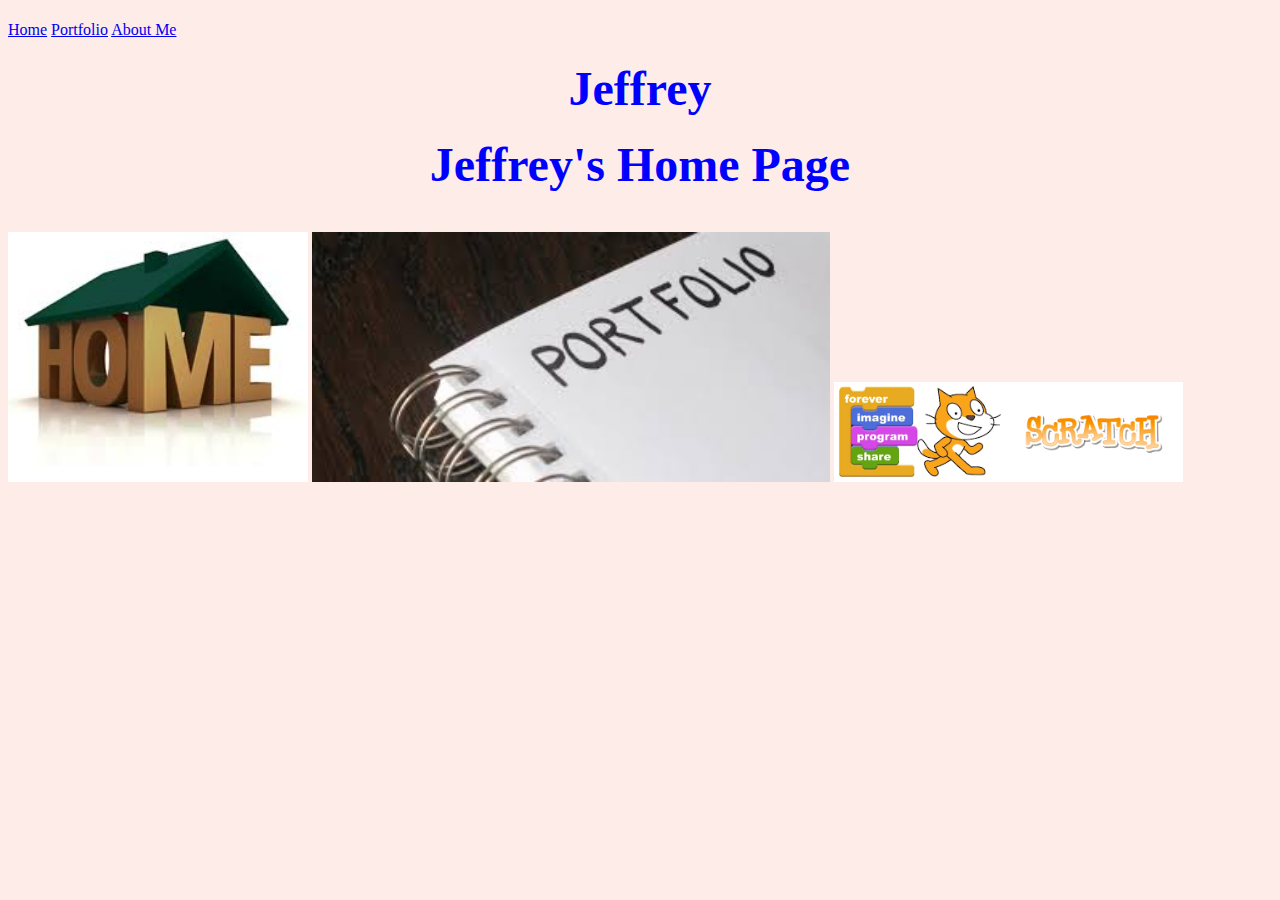
==== index.html @ 38119484 "Update index.html" ====
<!doctype html>
<html lang="en">
  <head>
    <meta charset="utf-8">
    <title>Home</title>
     <link rel= "stylesheet" type= "text/css" href= "style.css"
  </head>
  <body>
    <h1 align= "center"> </h1><a href="index.html">Home</a><h/1>
    <a href="portfolio.html">Portfolio</a>
    <a href="aboutme.html">About Me</a></a>
  
    <br/>
  </body>
   <header> 
   <h1 align= "center"> <font size="10" color="Blue">Jeffrey</font> </header><h/1>
   </header>
   <h1 align= "center"> <font size="10" color="Blue">Jeffrey's Home Page</font></h1>
   <br/>
   <img src="images/home.jpg" height="250">
  <img src="images/portfolio.jpg" height="250">
    <img src="images/scratchlogo.png" height="100">
   </header>
</html>
---- style.css ----
body {
    background-color: #feece8
}

h1 {
    font-family:"___";
}

nav {
    float: left;
    max-width: 170px;
    margin: 0;
    padding: 1em;
    font-size; 3em
    color: blue;
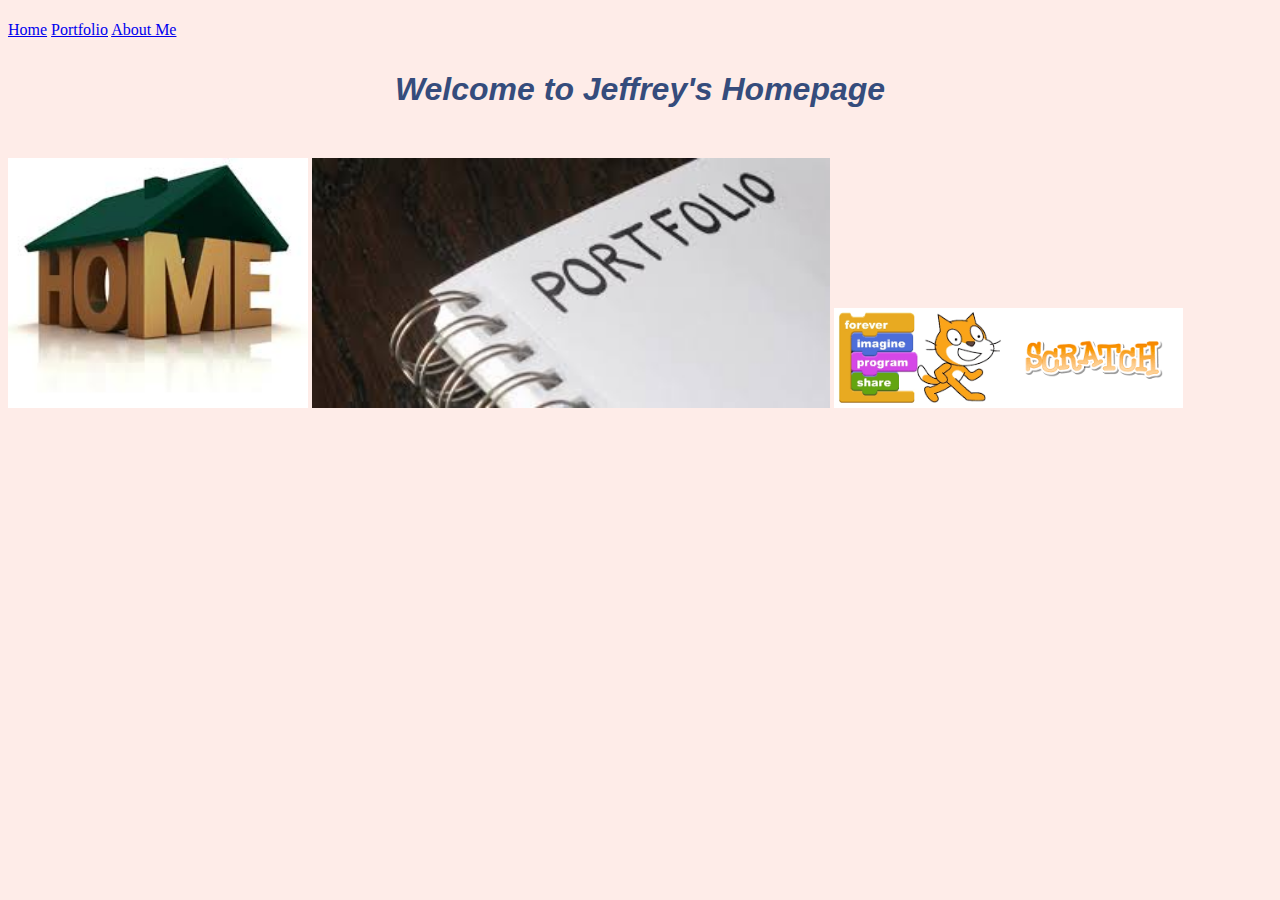
==== commit 20000e0b: "Add files via upload" ====
--- a/index.html
+++ b/index.html
@@ -11,11 +11,10 @@
     <a href="aboutme.html">About Me</a></a>
   
     <br/>
+   <header> 
+  <h1 align= "center"> <font size "10" color="#354c7c" </h1></h><p style="font-family: Helvetica, Arial, sans-serif;font-weight: bold; font-style : italic;">Welcome to Jeffrey's Homepage</p><h/1>
   </body>
-   <header> 
-   <h1 align= "center"> <font size="10" color="Blue">Jeffrey</font> </header><h/1>
    </header>
-   <h1 align= "center"> <font size="10" color="Blue">Jeffrey's Home Page</font></h1>
    <br/>
    <img src="images/home.jpg" height="250">
   <img src="images/portfolio.jpg" height="250">
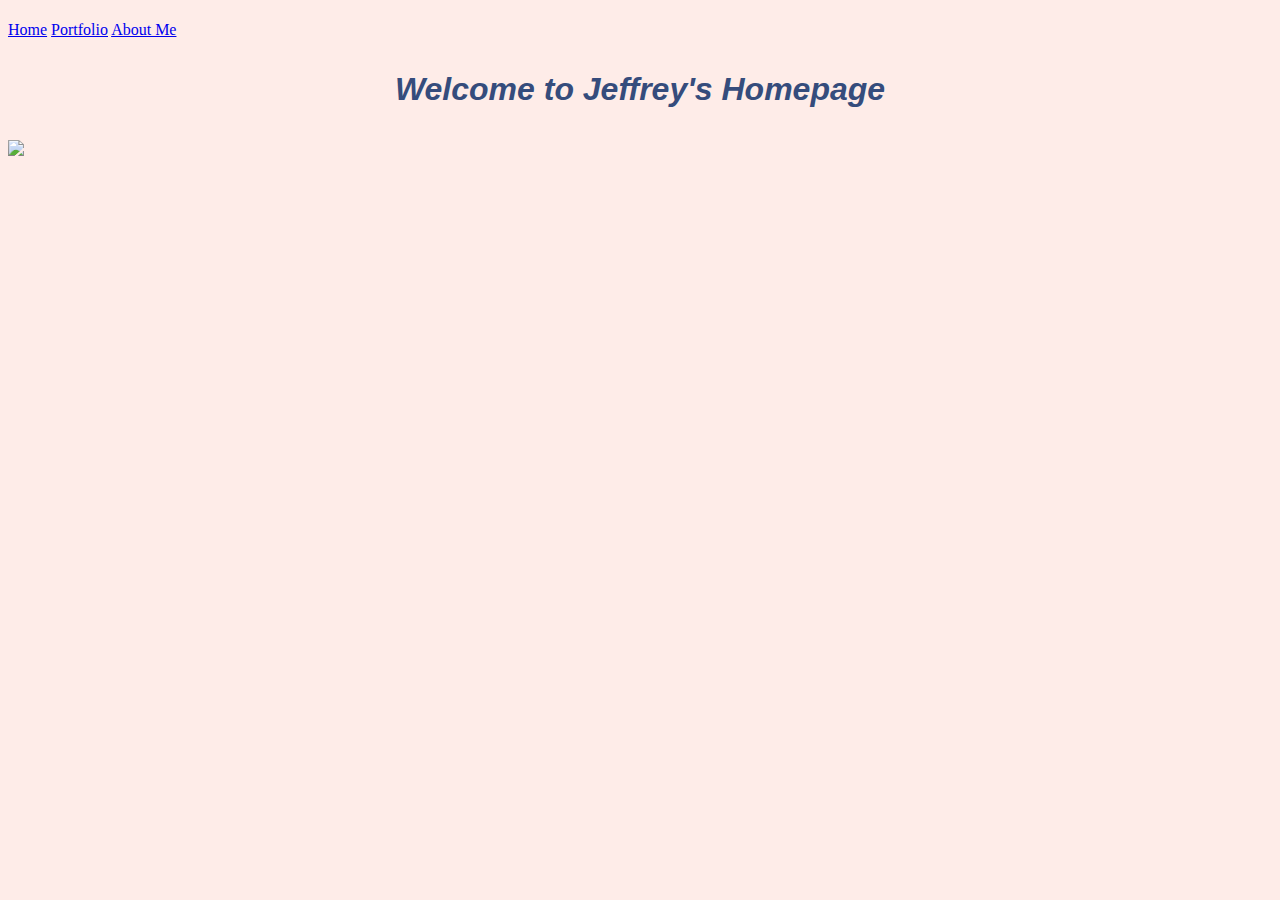
==== commit 6e10a02e: "Update index.html" ====
--- a/index.html
+++ b/index.html
@@ -15,9 +15,8 @@
   <h1 align= "center"> <font size "10" color="#354c7c" </h1></h><p style="font-family: Helvetica, Arial, sans-serif;font-weight: bold; font-style : italic;">Welcome to Jeffrey's Homepage</p><h/1>
   </body>
    </header>
-   <br/>
-   <img src="images/home.jpg" height="250">
-  <img src="images/portfolio.jpg" height="250">
-    <img src="images/scratchlogo.png" height="100">
+   <img src="wallpaper.jpg" height="1050">
+  
    </header>
 </html>
+
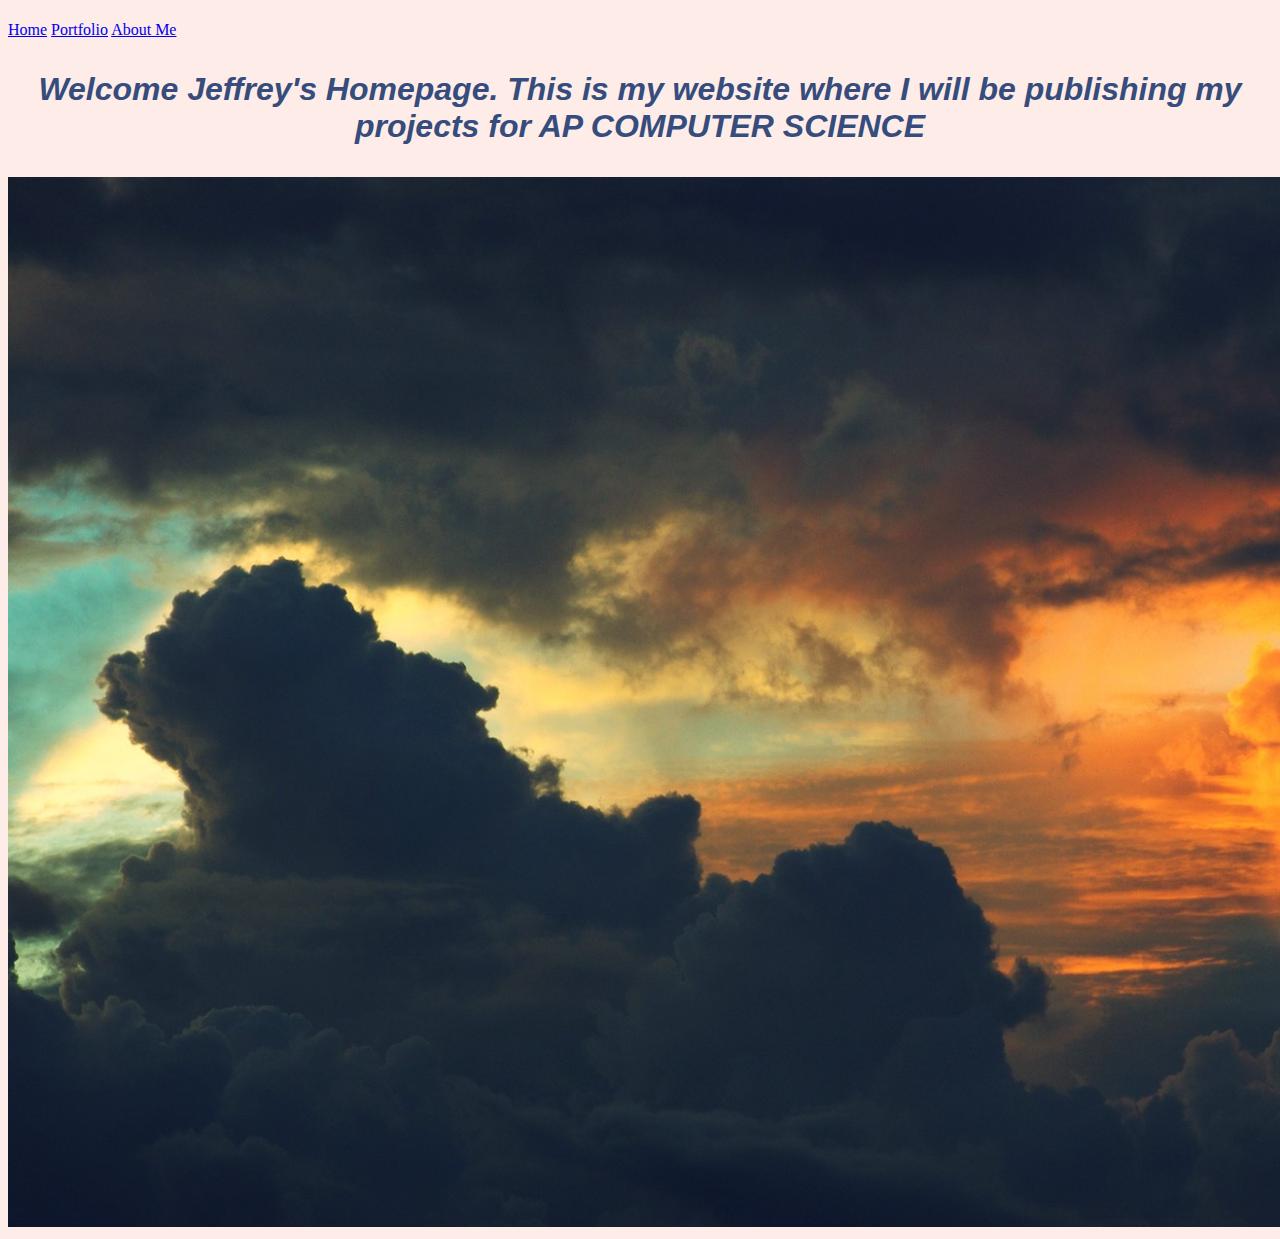
==== commit dcd12ff9: "Update index.html" ====
--- a/index.html
+++ b/index.html
@@ -12,11 +12,10 @@
   
     <br/>
    <header> 
-  <h1 align= "center"> <font size "10" color="#354c7c" </h1></h><p style="font-family: Helvetica, Arial, sans-serif;font-weight: bold; font-style : italic;">Welcome to Jeffrey's Homepage</p><h/1>
+  <h1 align= "center"> <font size "30" color="#354c7c" </h1></h><p style="font-family: Helvetica, Arial, sans-serif;font-weight: bold; font-style : italic;">Welcome Jeffrey's Homepage. This is my website where I will be publishing my projects for AP COMPUTER SCIENCE</p><h/1>
   </body>
    </header>
    <img src="wallpaper.jpg" height="1050">
   
    </header>
 </html>
-
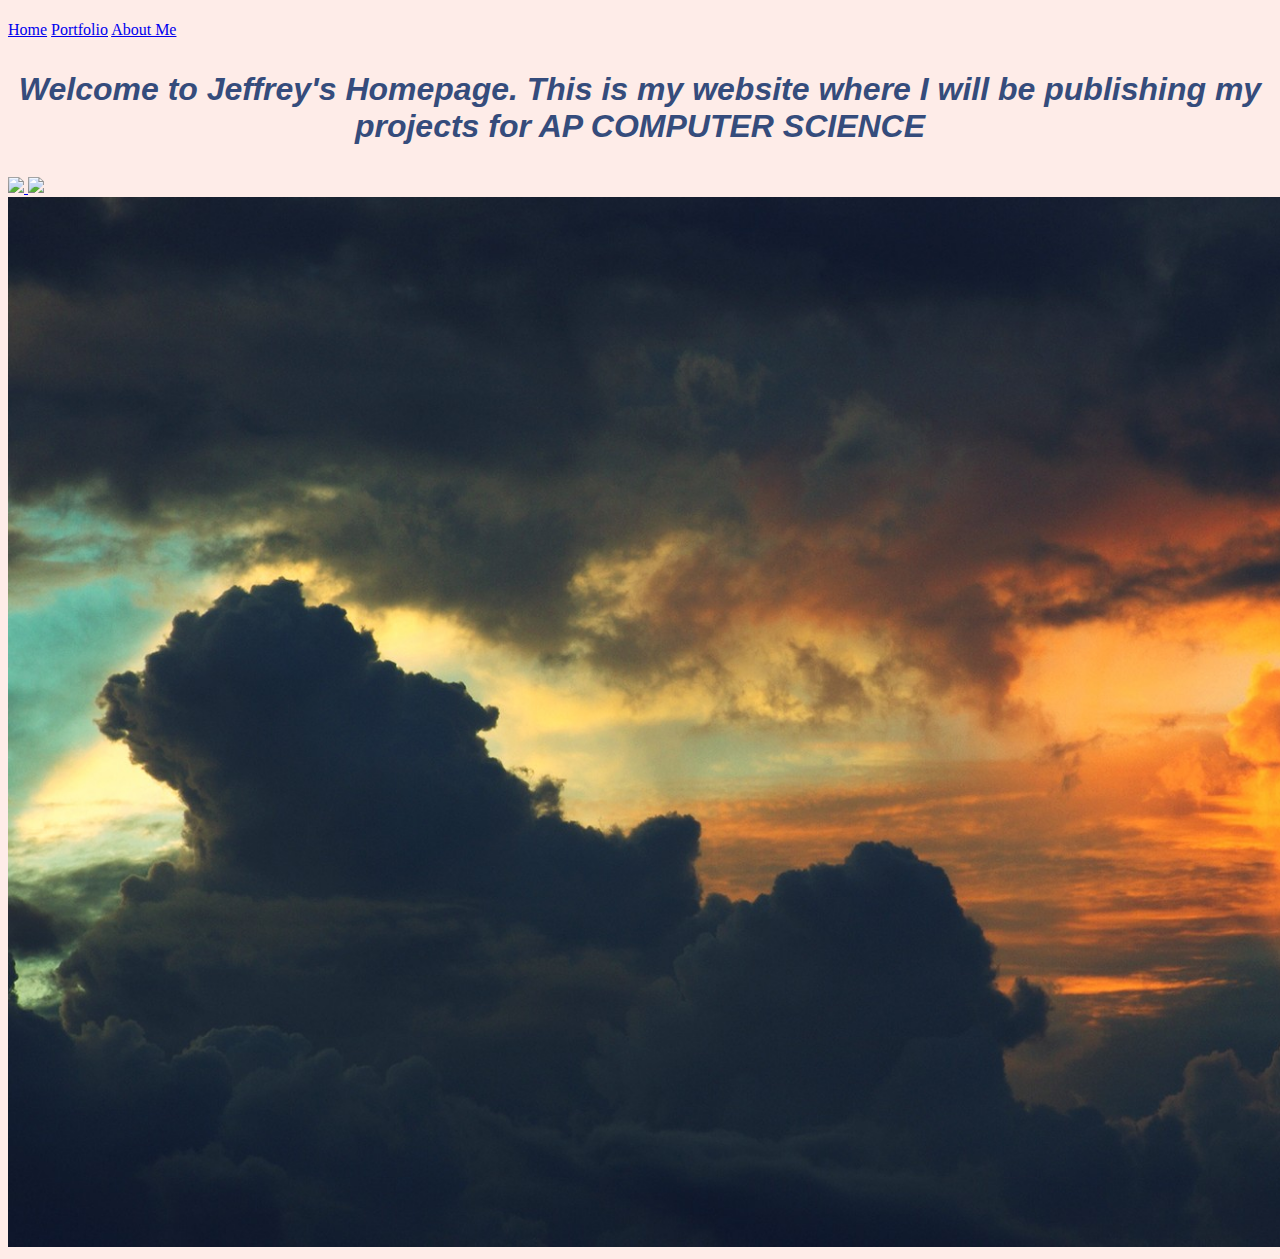
==== commit abda6624: "Update index.html" ====
--- a/index.html
+++ b/index.html
@@ -12,9 +12,12 @@
   
     <br/>
    <header> 
-  <h1 align= "center"> <font size "30" color="#354c7c" </h1></h><p style="font-family: Helvetica, Arial, sans-serif;font-weight: bold; font-style : italic;">Welcome Jeffrey's Homepage. This is my website where I will be publishing my projects for AP COMPUTER SCIENCE</p><h/1>
+  <h1 align= "center"> <font size "30" color="#354c7c" </h1></h><p style="font-family: Helvetica, Arial, sans-serif;font-weight: bold; font-style : italic;">Welcome to Jeffrey's Homepage. This is my website where I will be publishing my projects for AP COMPUTER SCIENCE</p><h/1>
   </body>
    </header>
+   <a target="_blank" href="https://www.thinglink.com/scene/994107413663580162">
+   <img src="thinglink.PNG" height= "600">
+   <img src="APCS Canvas.jpg" height= "600">
    <img src="wallpaper.jpg" height="1050">
   
    </header>
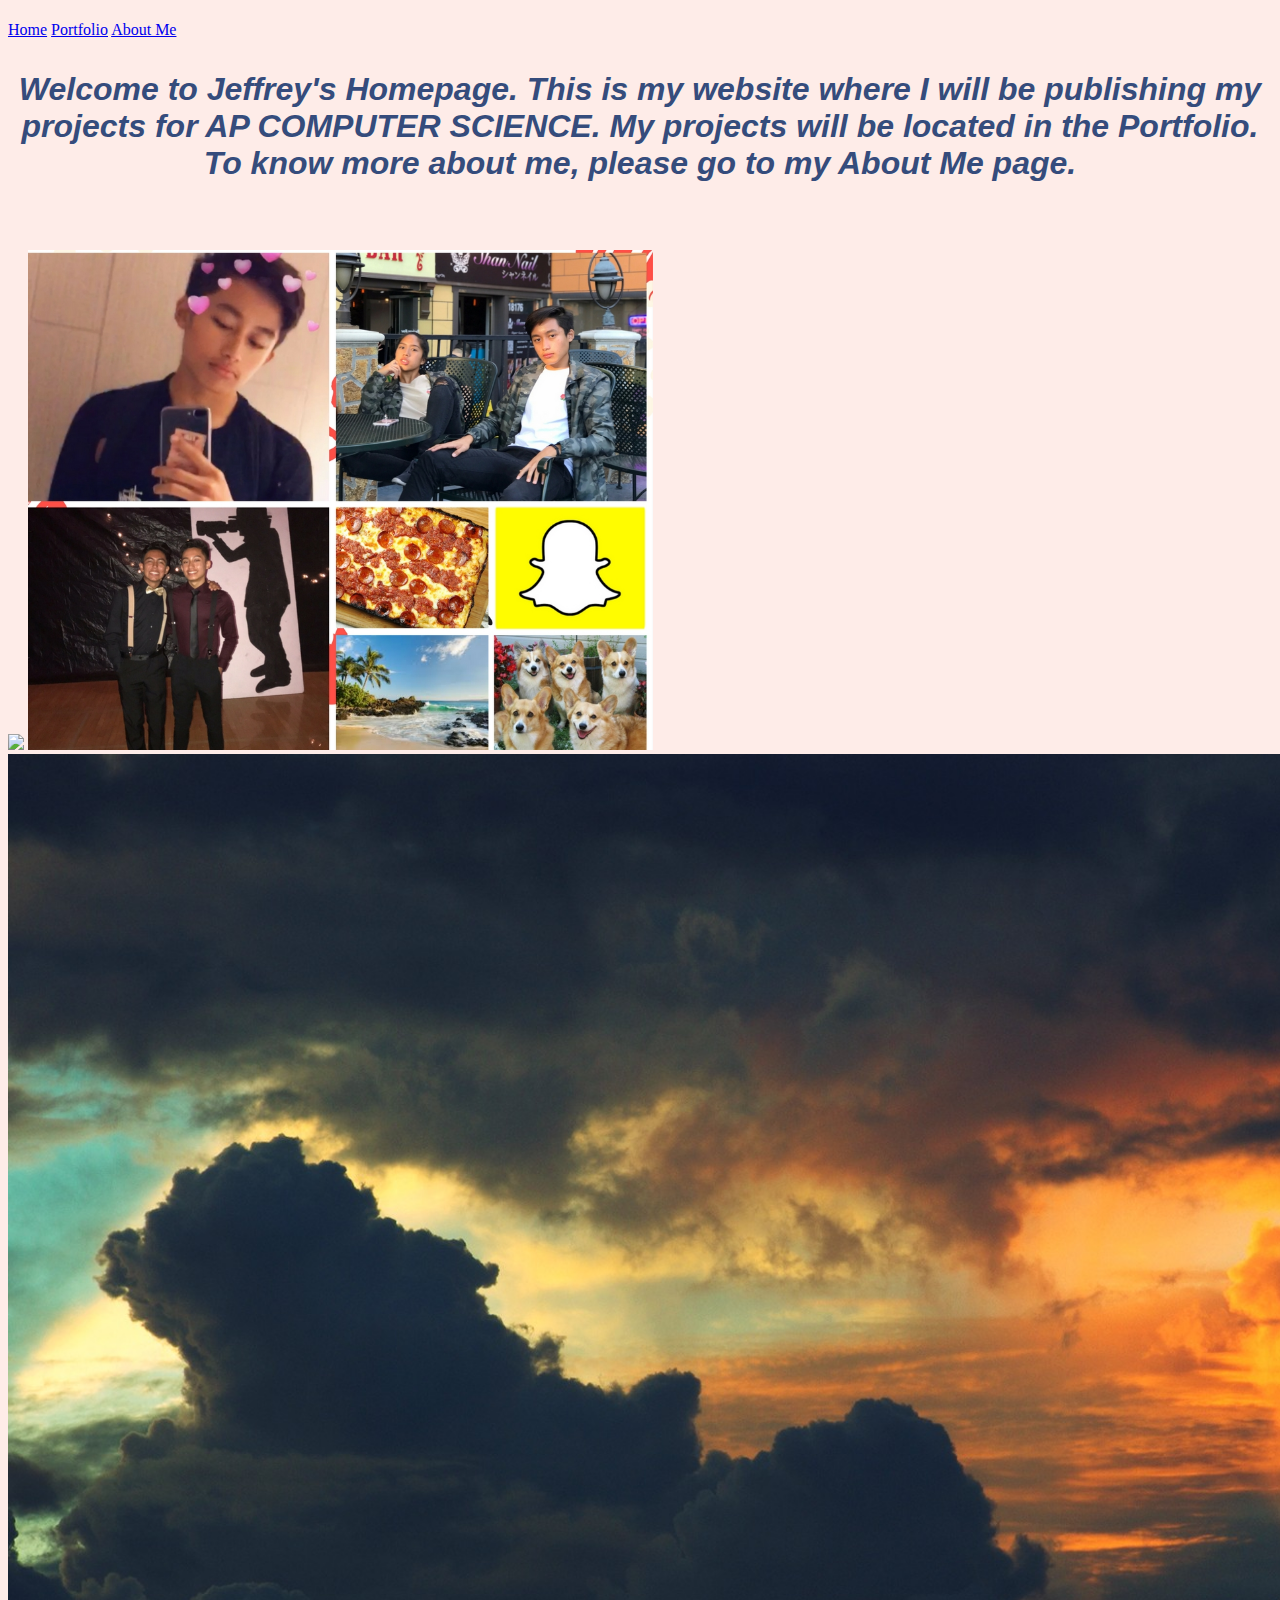
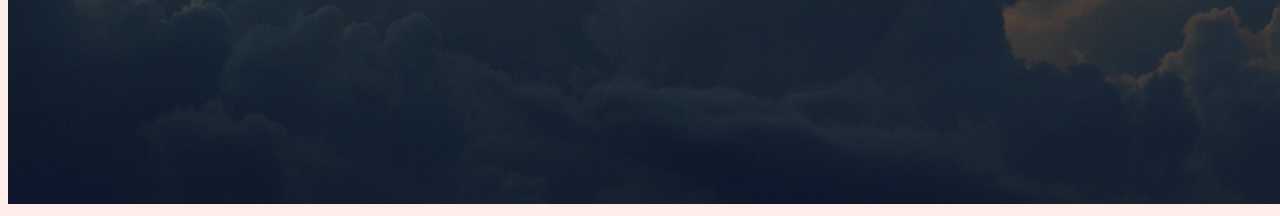
==== commit 2c918093: "Update index.html" ====
--- a/index.html
+++ b/index.html
@@ -12,12 +12,13 @@
   
     <br/>
    <header> 
-  <h1 align= "center"> <font size "30" color="#354c7c" </h1></h><p style="font-family: Helvetica, Arial, sans-serif;font-weight: bold; font-style : italic;">Welcome to Jeffrey's Homepage. This is my website where I will be publishing my projects for AP COMPUTER SCIENCE</p><h/1>
+  <h1 align= "center"> <font size "30" color="#354c7c" </h1></h><p style="font-family: Helvetica, Arial, sans-serif;font-weight: bold; font-style : italic;">Welcome to Jeffrey's Homepage. This is my website where I will be publishing my projects for AP COMPUTER SCIENCE. My projects will be located in the Portfolio. To know more about me, please go to my About Me page.</p><h/1>
   </body>
    </header>
-   <a target="_blank" href="https://www.thinglink.com/scene/994107413663580162">
-   <img src="thinglink.PNG" height= "600">
-   <img src="APCS Canvas.jpg" height= "600">
+   <br/>
+   <br/>
+   <img style="max-width:100%" src="//cdn.thinglink.me/api/image/994107413663580162/1024/10/scaletowidth#tl-994107413663580162;'" class="alwaysThinglink"/><script async charset="utf-8" src="//cdn.thinglink.me/jse/embed.js"></script>
+   <img src="APCS Canvas.jpg" height= "500">
    <img src="wallpaper.jpg" height="1050">
   
    </header>
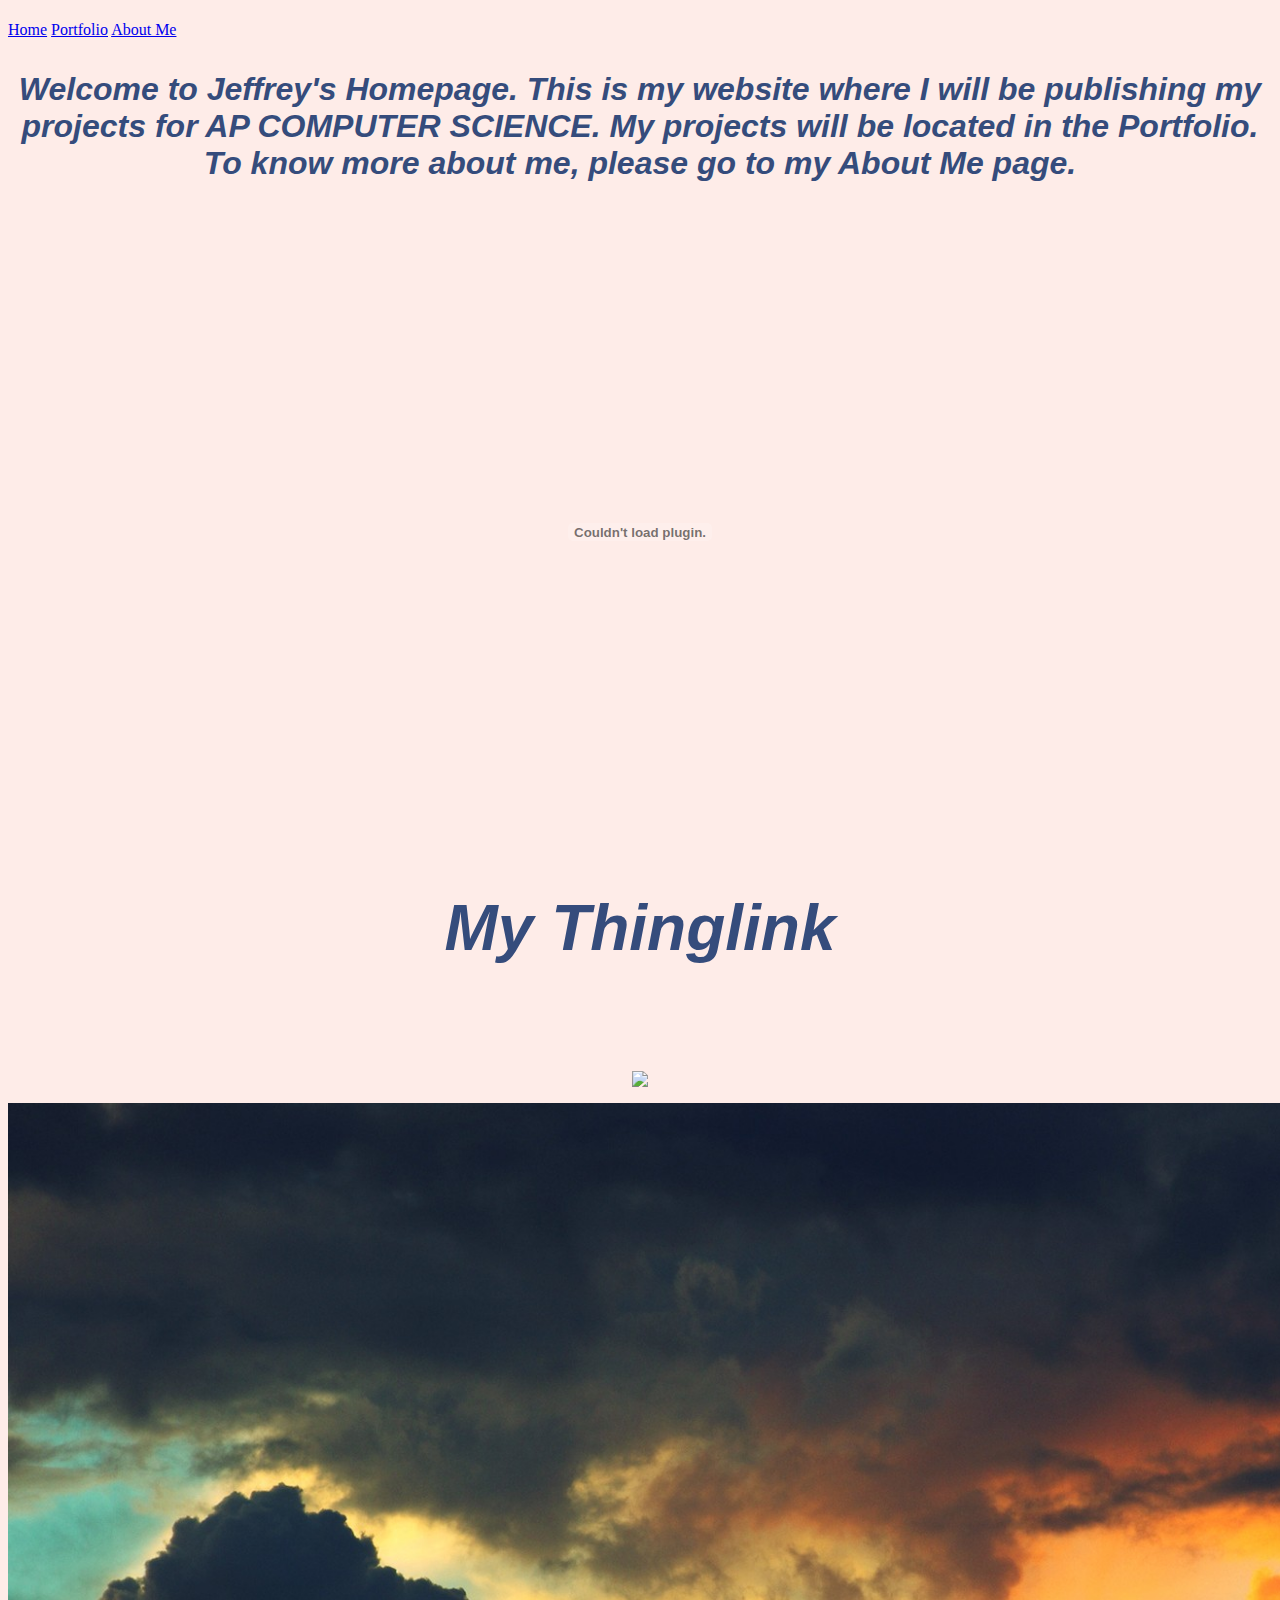
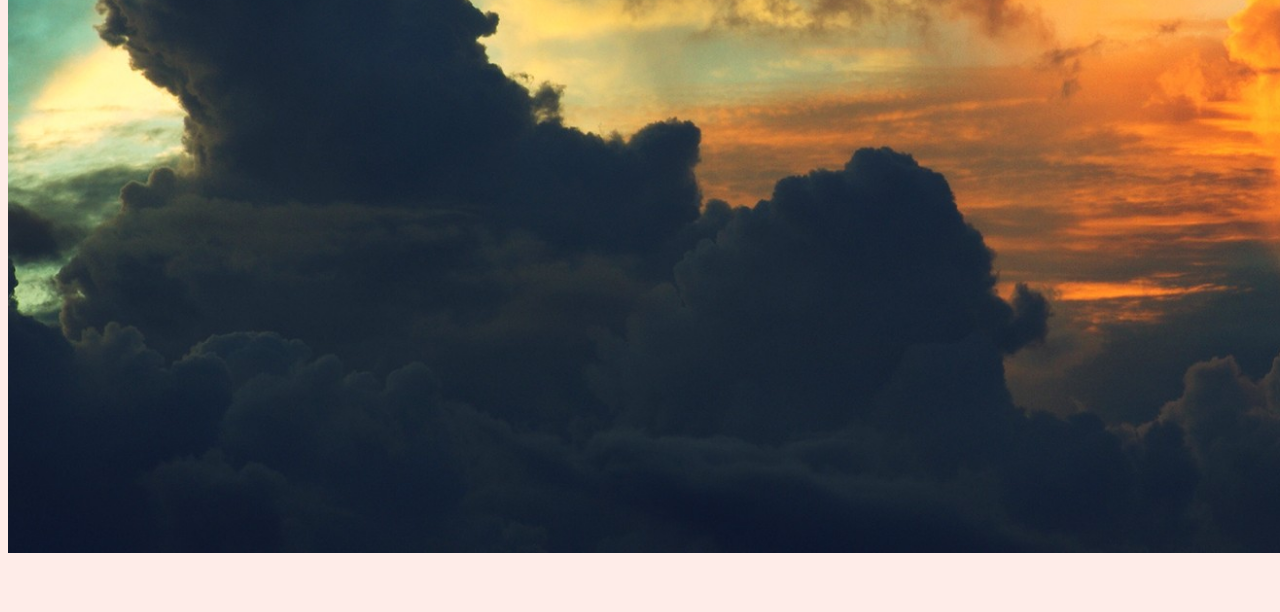
==== commit f4384ace: "Update index.html" ====
--- a/index.html
+++ b/index.html
@@ -17,9 +17,14 @@
    </header>
    <br/>
    <br/>
+    <h1 align= "center"> <font size "30" color="#354c7c" </h1></h><p style="font-family: Helvetica, Arial, sans-serif;font-weight: bold; font-style : italic;"> </p><h/1>
+   <embed src="canvas.pdf.pdf" width="800" height="500px" />
+   
+   <br/>
+   <br/>
+   <h1 align= "center"> <font size "30" color="#354c7c" </h1></h><p style="font-family: Helvetica, Arial, sans-serif;font-weight: bold; font-style : italic;">My Thinglink</p><h/1>
    <img style="max-width:100%" src="//cdn.thinglink.me/api/image/994107413663580162/1024/10/scaletowidth#tl-994107413663580162;'" class="alwaysThinglink"/><script async charset="utf-8" src="//cdn.thinglink.me/jse/embed.js"></script>
-   <img src="APCS Canvas.jpg" height= "500">
    <img src="wallpaper.jpg" height="1050">
-  
+
    </header>
 </html>
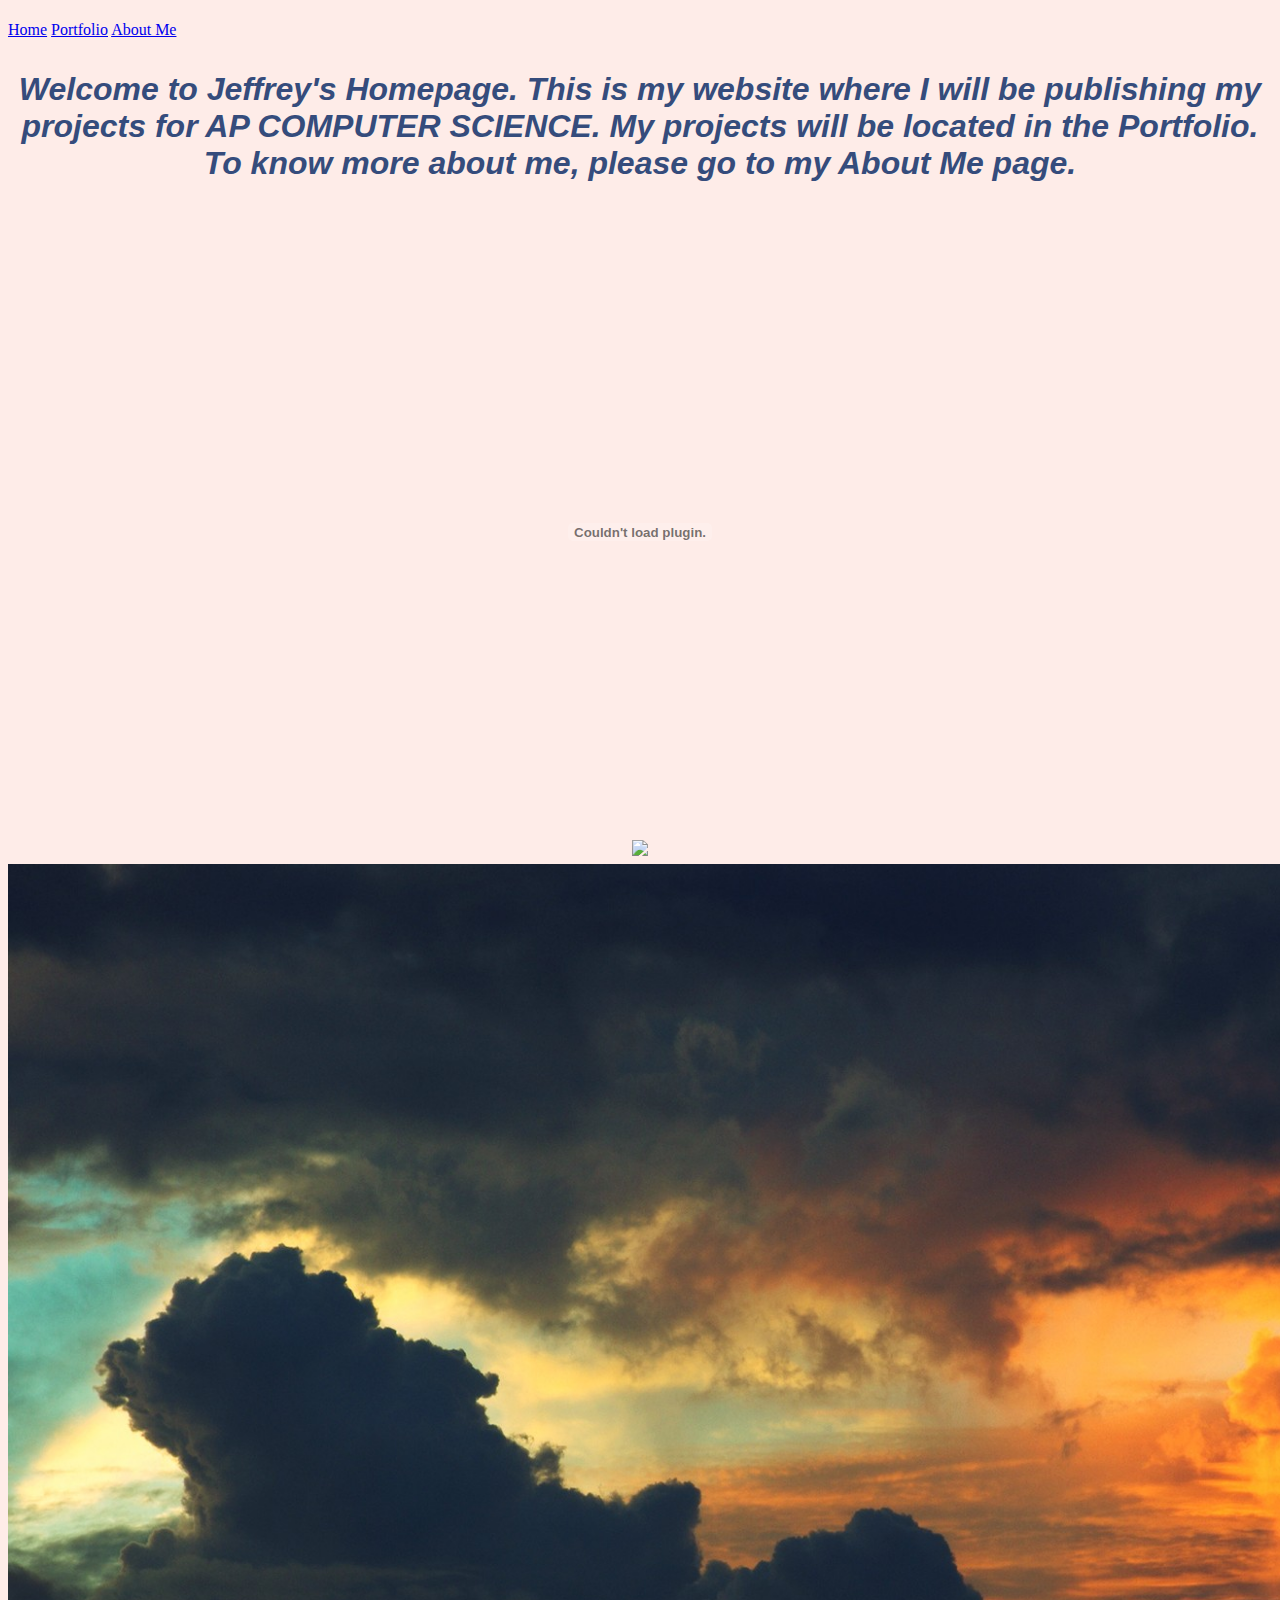
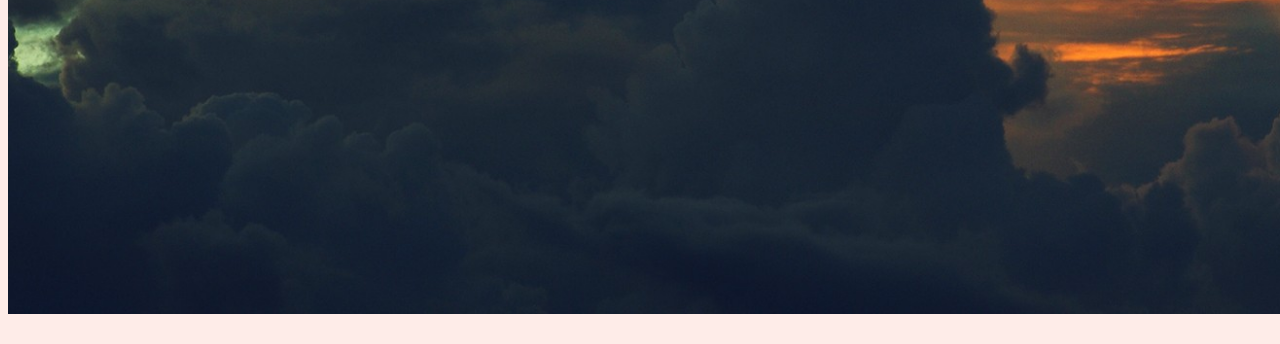
==== commit 69be3080: "Update index.html" ====
--- a/index.html
+++ b/index.html
@@ -22,7 +22,7 @@
    
    <br/>
    <br/>
-   <h1 align= "center"> <font size "30" color="#354c7c" </h1></h><p style="font-family: Helvetica, Arial, sans-serif;font-weight: bold; font-style : italic;">My Thinglink</p><h/1>
+  
    <img style="max-width:100%" src="//cdn.thinglink.me/api/image/994107413663580162/1024/10/scaletowidth#tl-994107413663580162;'" class="alwaysThinglink"/><script async charset="utf-8" src="//cdn.thinglink.me/jse/embed.js"></script>
    <img src="wallpaper.jpg" height="1050">
 
